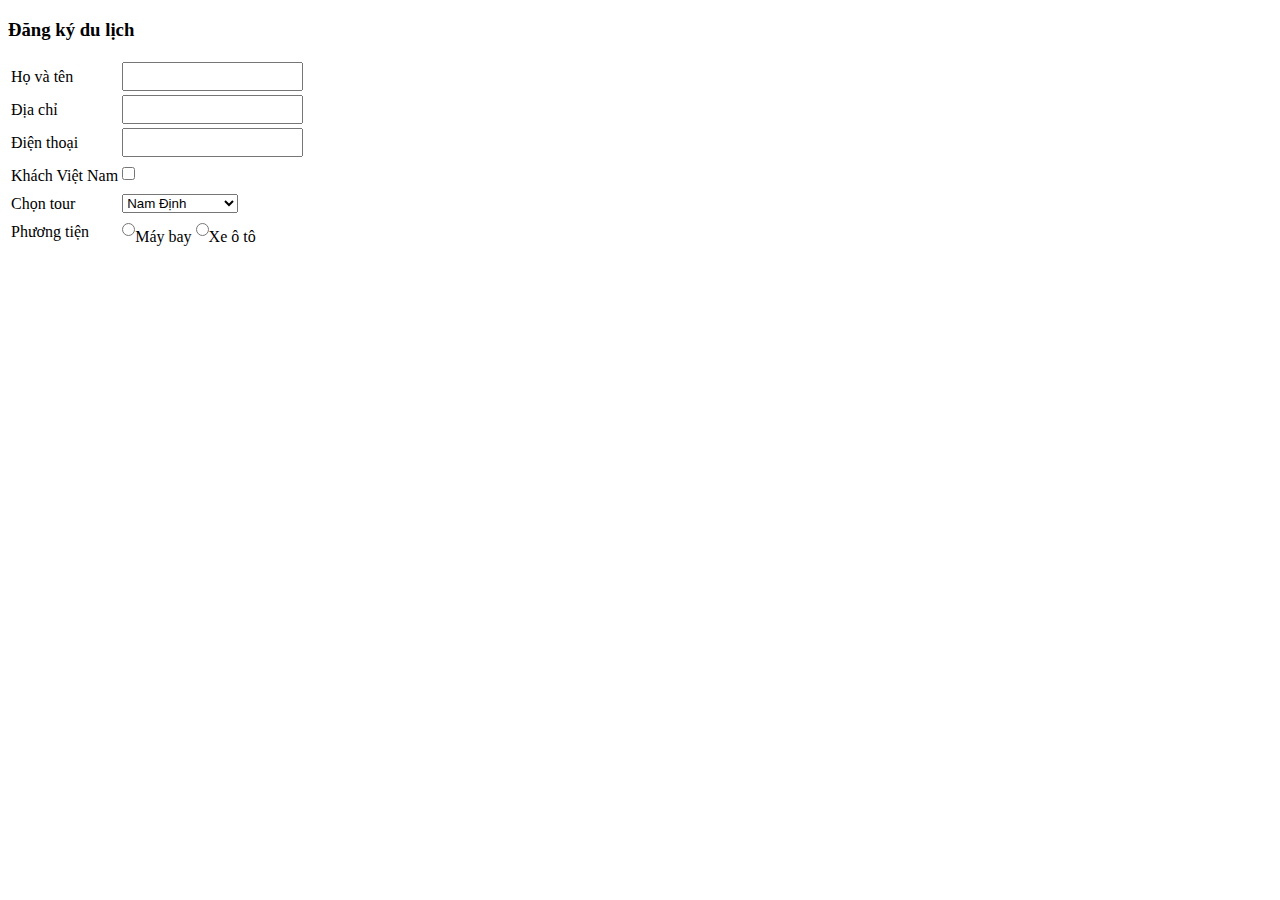
==== CSE391_Exam_1951060960/booking.html @ e1ed456b "Add files via upload" ====
<!DOCTYPE html>
<html lang="en">
<head>
    <meta charset="UTF-8">
    <meta http-equiv="X-UA-Compatible" content="IE=edge">
    <meta name="viewport" content="width=device-width, initial-scale=1.0">
    <title>Đăng ký</title>
    <link rel="stylesheet" href="./css/style.css">
    <link href="https://cdn.jsdelivr.net/npm/bootstrap@5.1.3/dist/css/bootstrap.min.css" rel="stylesheet" integrity="sha384-1BmE4kWBq78iYhFldvKuhfTAU6auU8tT94WrHftjDbrCEXSU1oBoqyl2QvZ6jIW3" crossorigin="anonymous">
</head>
<body>
    
    <div class="container d-flex justify-content-center align-items-center mb-5">
        <form action="" class="mt-5">
            <h3 class="text-primary">Đăng ký du lịch</h3>
             <table class="table table-bordered border-primary">
                <tr>
                    <td>Họ và tên</td>
                    <td>
                        <input type="text">
                    </td>
                </tr>
                <tr>
                    <td>Địa chỉ</td>
                    <td>
                        <input type="text">
                    </td>
                </tr>
                <tr>
                    <td>Điện thoại</td>
                    <td>
                        <input type="text">
                    </td>
                </tr>
                <tr>
                    <td>Khách Việt Nam</td>
                    <td>
                        <input type="checkbox">
                    </td>
                </tr>
                <tr>
                    <td>Chọn tour</td>
                    <td>
                        <select name="tour" id="tour">
                            <option value="NĐ">Nam Định</option>
                            <option value="HN">Hà Nội</option>
                            <option value="HG">Hà Giang</option>
                            <option value="HCM">Tp.Hồ Chí Minh</option>
                        </select>
                    </td>
                </tr>
                <tr>
                    <td>Phương tiện</td>
                    <td>
                        <input name="phtien" type="radio">Máy bay
                        <input name="phtien" type="radio">Xe ô tô 
                    </td>
                </tr>
          </table>
        </form>
       
    </div>
</body>
</html>
---- CSE391_Exam_1951060960/css/style.css ----
header{
    background-color: #dc1588;
    width: 100%;
    height: 30px;
}
header .text{
    color:  #FFFF63;
}
menu .text-menu{
    color:  #879AAC,;
}
main{
    width: 100%;
}
main img{
    width: 100%;
}
.container form label{
    width: 100px;
    margin-right: 30px;
    margin-top: 5px;
    border: 1px solid blue;
    box-sizing: border-box;
}
.container form input{
    height: 25px;
    margin: 0;
    padding: 0;
}
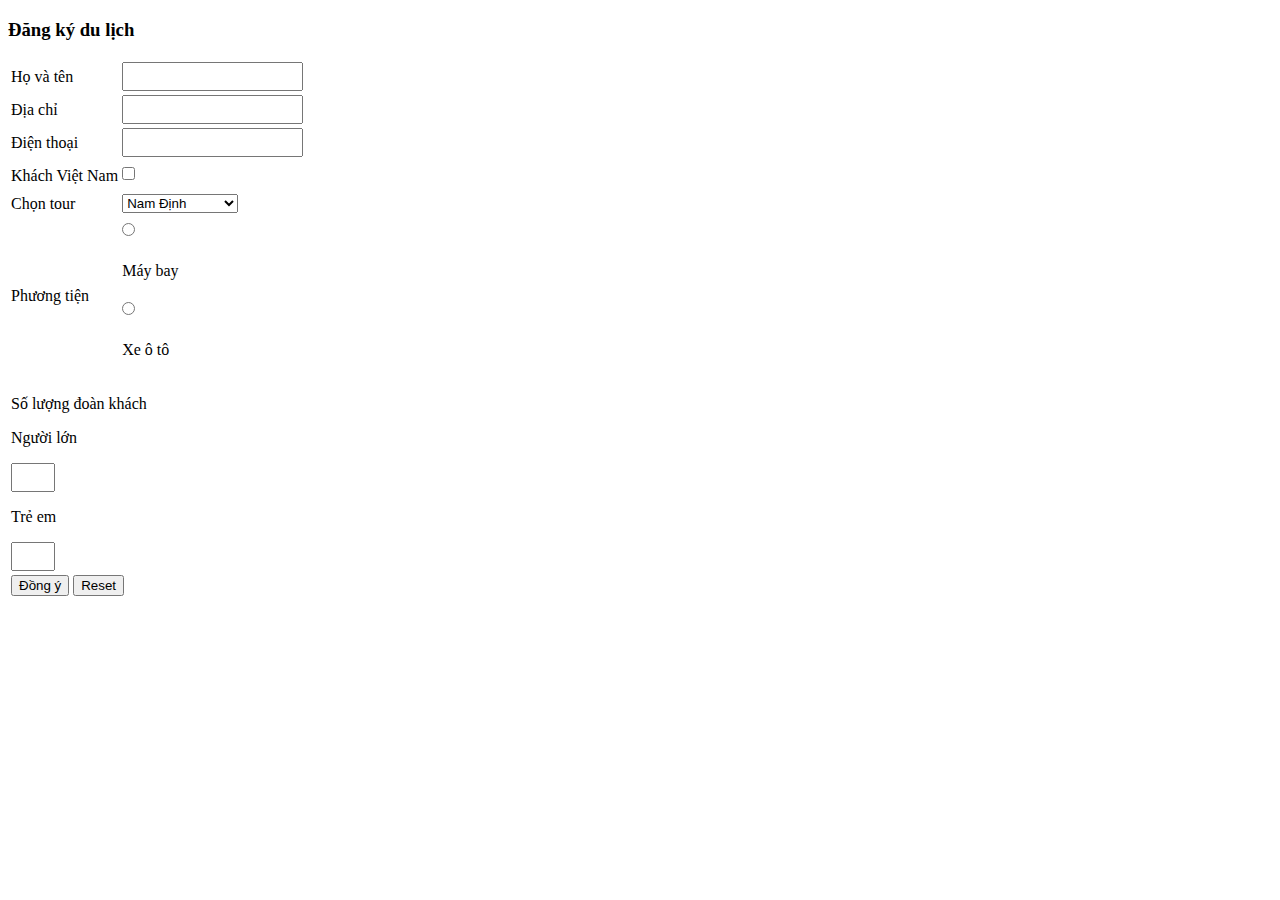
==== commit 8134f8da: "Add files via upload" ====
--- a/CSE391_Exam_1951060960/booking.html
+++ b/CSE391_Exam_1951060960/booking.html
@@ -51,10 +51,29 @@
                 </tr>
                 <tr>
                     <td>Phương tiện</td>
-                    <td>
-                        <input name="phtien" type="radio">Máy bay
-                        <input name="phtien" type="radio">Xe ô tô 
+                    <td class="d-flex">
+                        <input type="radio">
+                        <p class="me-2">Máy bay</p>
+                        <input type="radio">
+                        <p>Xe ô tô</p>
                     </td>
+                </tr>
+                <tr>
+                    <td colspan="2">
+                        <p>Số lượng đoàn khách</p>
+                        <div class="d-flex ms-5">
+                            <p  >Người lớn</p><input class="me-1" type="number" style="width: 40px;">
+                            <p>Trẻ em</p><input type="number" style="width: 40px;">
+                        </div>
+                    </td>
+                </tr>
+                <tr>
+                    <td colspan="2">
+                        <button>Đồng ý</button>
+                        <button>Reset</button>
+                    </td>
+                </tr>
+                <tr>
                 </tr>
           </table>
         </form>
